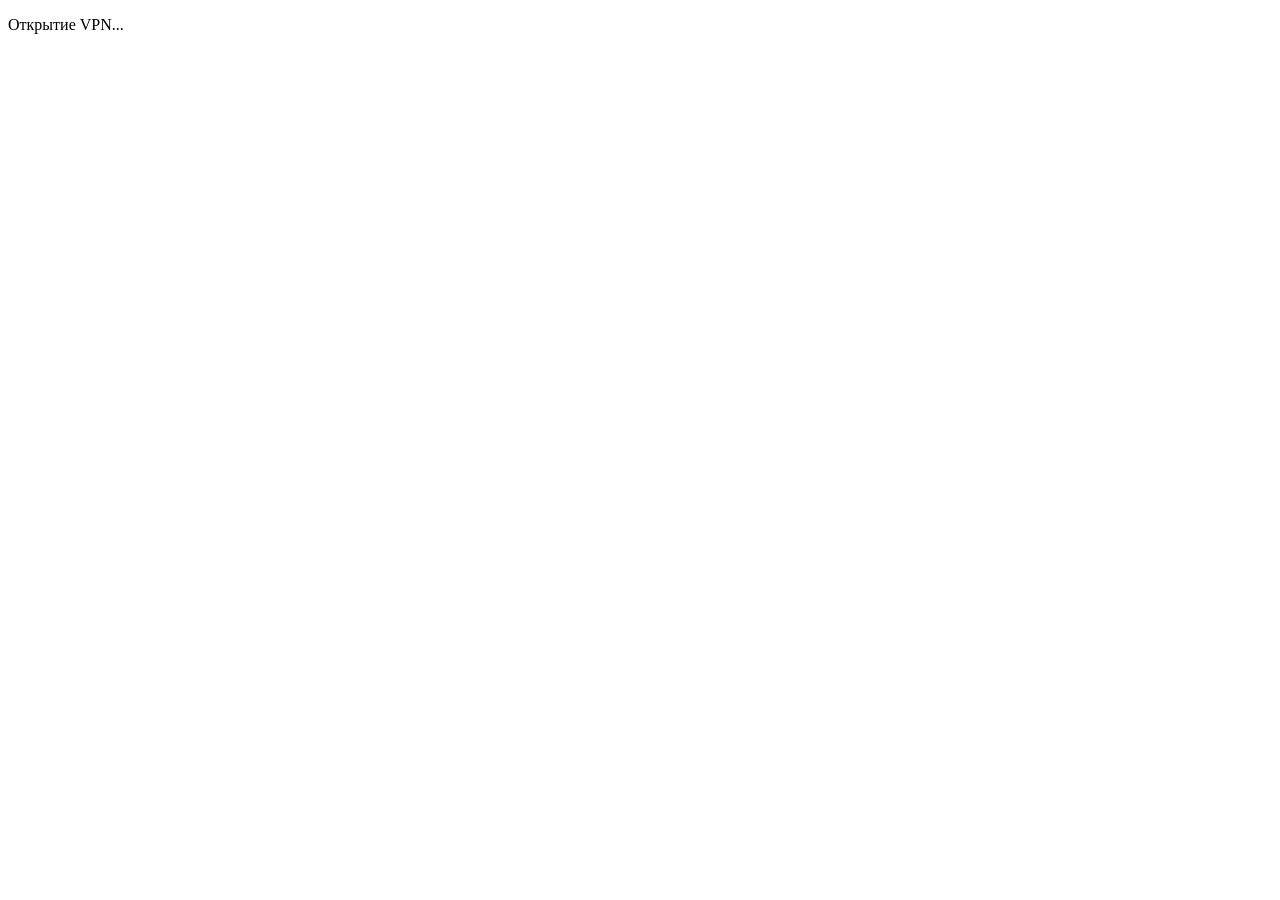
==== redirect.html @ 8299a491 "Create redirect.html" ====
<!DOCTYPE html>
<html>
<head>
    <meta charset="UTF-8">
    <title>Подключение...</title>
    <meta http-equiv="Refresh" content="0; url='v2raytun://install-config?url=http://77.91.84.106:2096/sub/ego95km8cmaejnni'" />
</head>
<body>
    <p>Открытие VPN...</p>
</body>
</html>
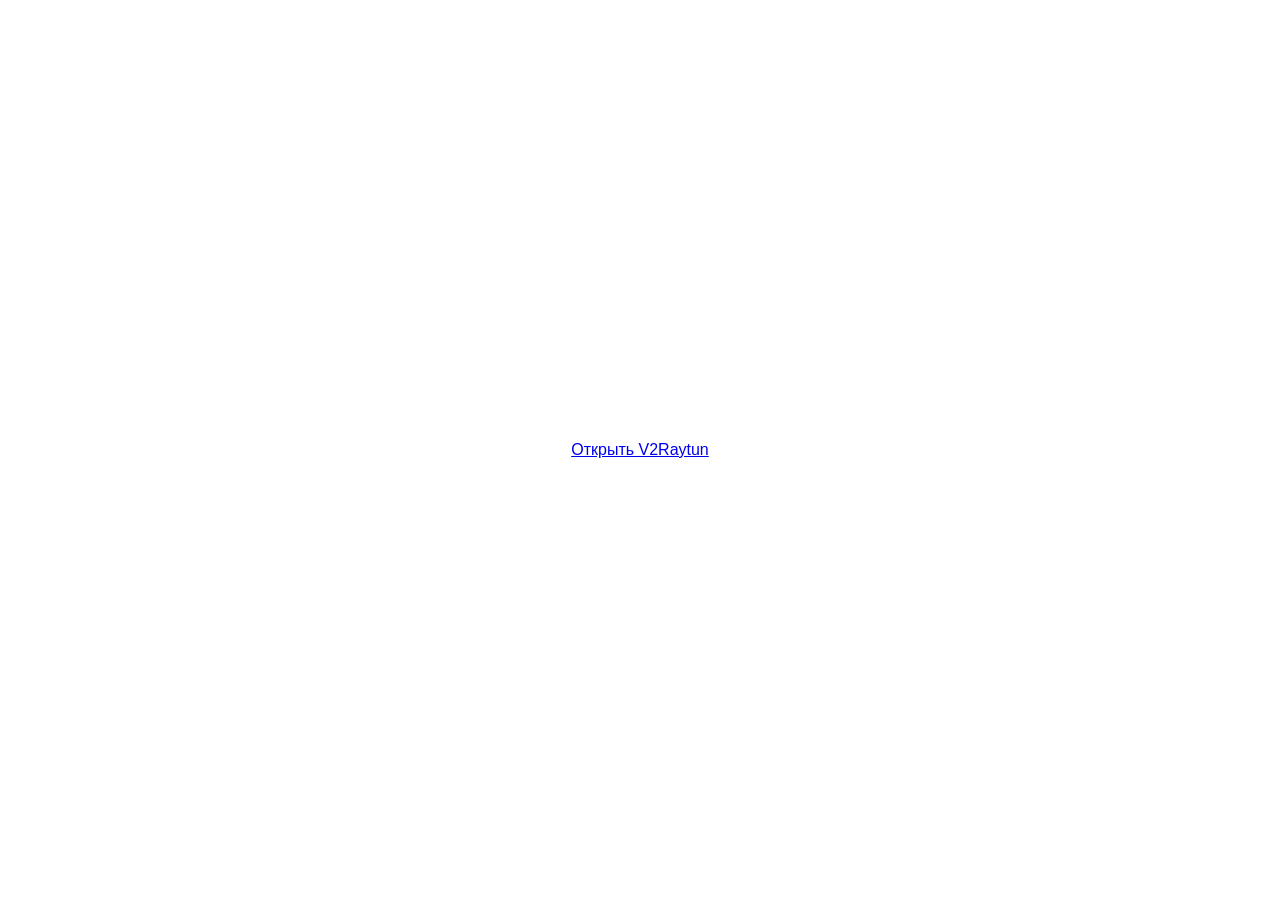
==== commit 0dd5be11: "Update redirect.html" ====
--- a/redirect.html
+++ b/redirect.html
@@ -2,10 +2,17 @@
 <html>
 <head>
     <meta charset="UTF-8">
-    <title>Подключение...</title>
-    <meta http-equiv="Refresh" content="0; url='v2raytun://install-config?url=http://77.91.84.106:2096/sub/ego95km8cmaejnni'" />
+    <meta name="viewport" content="width=device-width, initial-scale=1.0">
+    <title>Wyer VPN</title>
+    <script src="https://cdn.tailwindcss.com"></script>
+    <style>
+        body { background-color: #ffffff; color: #000000; display: flex; justify-content: center; align-items: center; height: 100vh; margin: 0; font-family: sans-serif; }
+    </style>
 </head>
 <body>
-    <p>Открытие VPN...</p>
+    <a href="v2raytun://install-config?url=http://77.91.84.106:2096/sub/ego95km8cmaejnni" 
+       class="bg-blue-600 text-white font-bold py-3 px-6 rounded-lg text-lg shadow-lg">
+        Открыть V2Raytun
+    </a>
 </body>
 </html>
